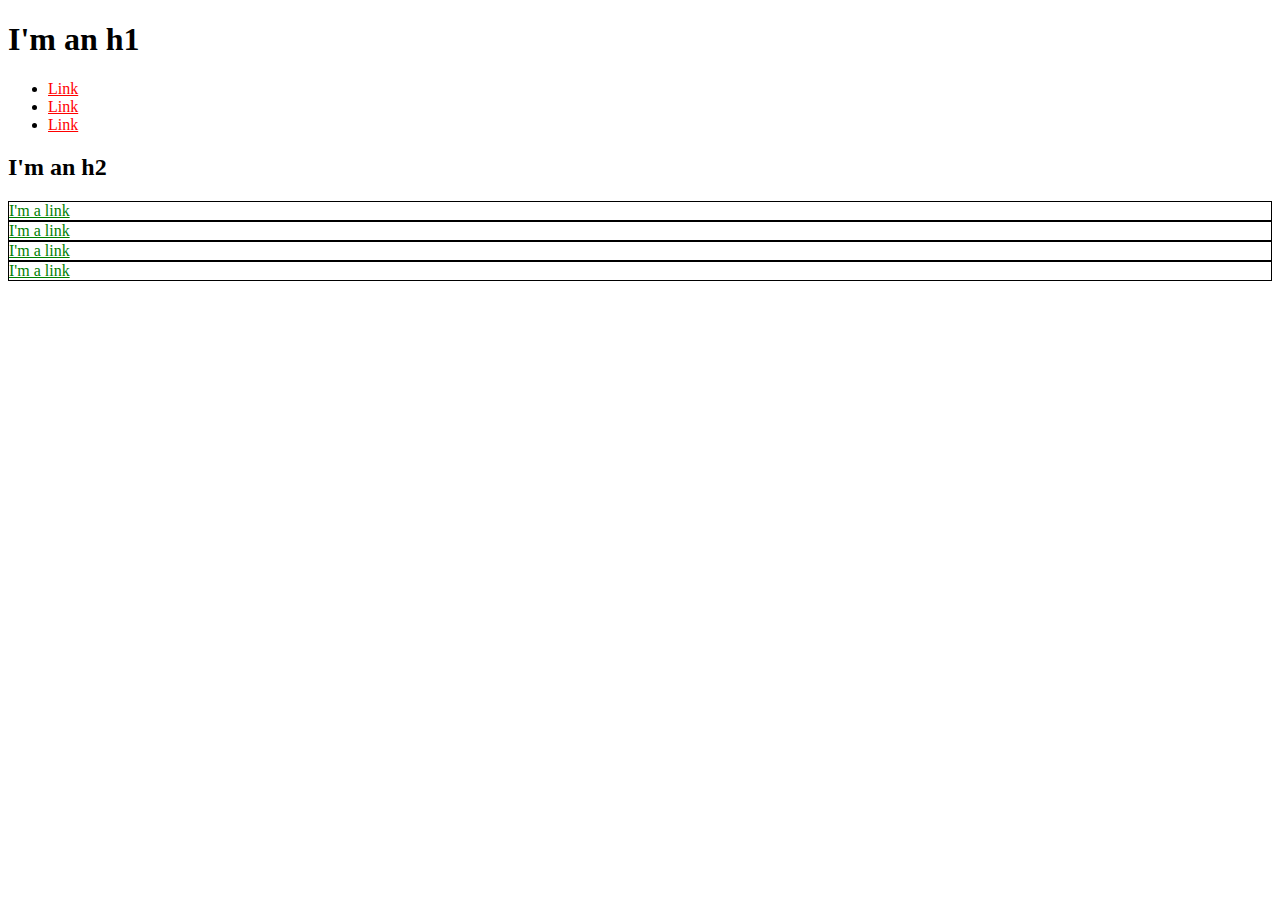
==== index.html @ 33684660 "First commit" ====
<!DOCTYPE html>
<html>
<head>
<title>Test Page: Don't Panic</title>
<meta charset="utf-8">
</head>
<body>
<h1>I'm an h1</h1>
<ul>
<li>
<a href="https://example.com/" style="color: red;">Link</a>
</li>
<li>
<a href="https://example.com/" style="color: red;">Link</a>
</li>
<li>
<a href="https://example.com/" style="color: red;">Link</a>
</li>
</ul>
<h2>I'm an h2</h2>
<div style="border: 1px solid black;">
<a href="https://example.com/" style="color: green;">I'm a link</a>
</div>
<div style="border: 1px solid black;">
<a href="https://example.com/" style="color: green;">I'm a link</a>
</div>
<div style="border: 1px solid black;">
<a href="https://example.com/" style="color: green;">I'm a link</a>
</div>
<div style="border: 1px solid black;">
<a href="https://example.com/" style="color: green;">I'm a link</a>
</div>
</body>
</html>
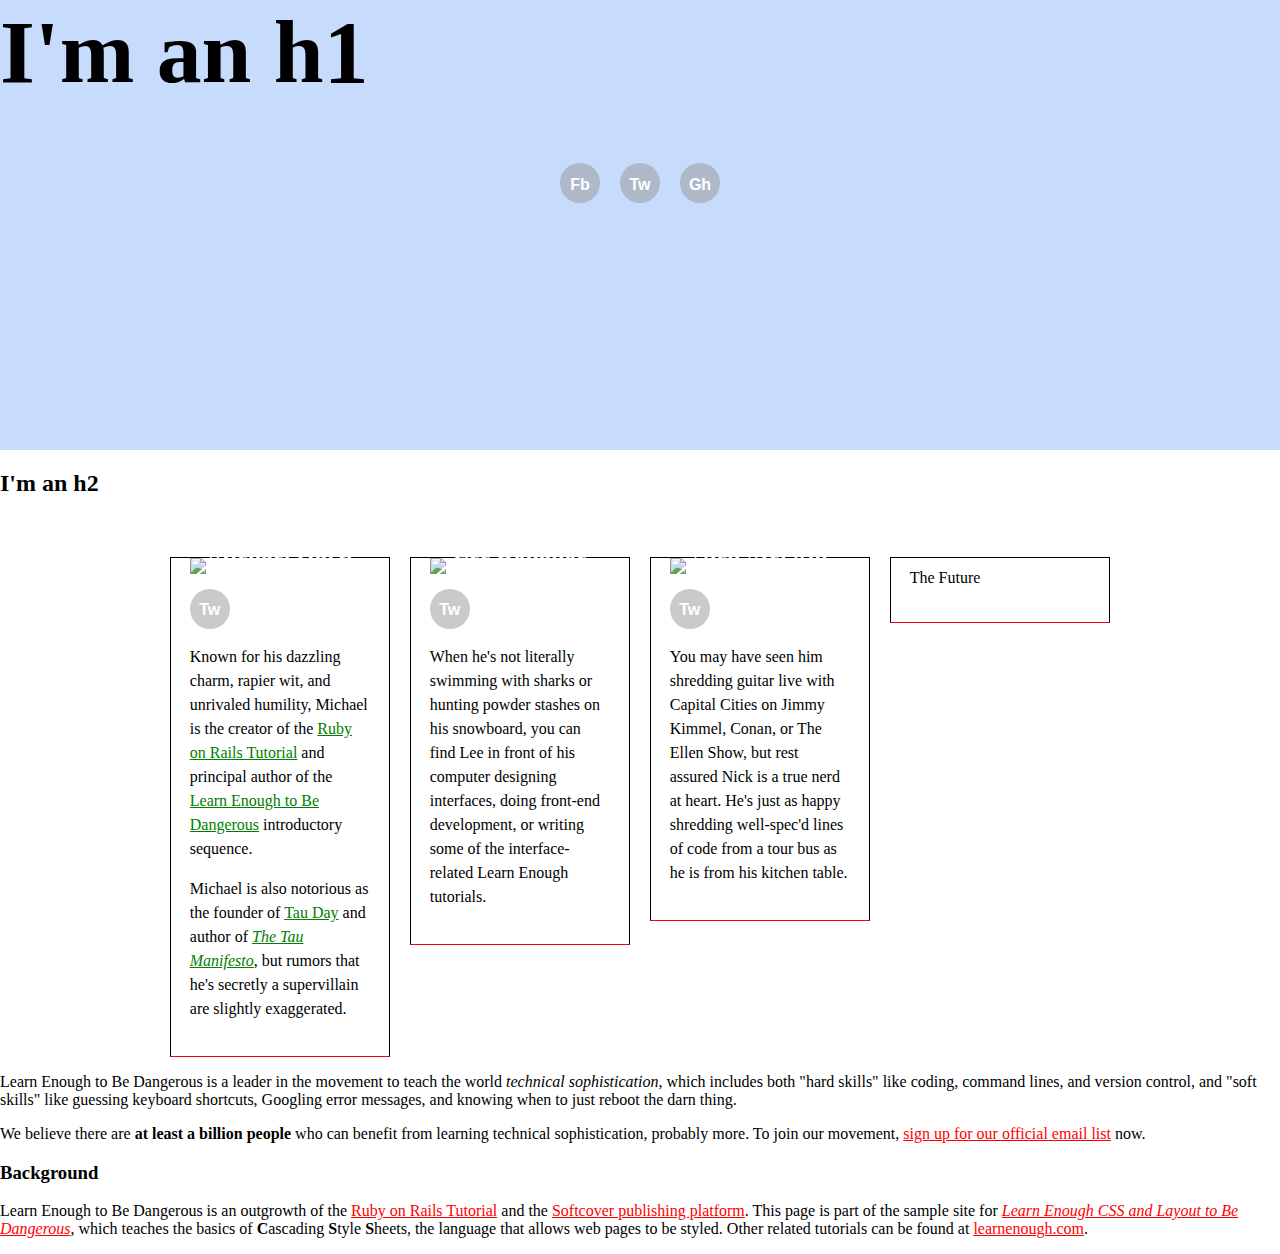
==== commit 6d6f6a35: "first post" ====
--- a/index.html
+++ b/index.html
@@ -3,32 +3,183 @@
 <head>
 <title>Test Page: Don't Panic</title>
 <meta charset="utf-8">
+<style>
+/* GLOBAL STYLES */
+html, body {
+margin: 0;
+padding: 0;
+}
+h1 {
+font-size: 7vw;
+margin-top: 0;
+}
+a {
+color: #f00;
+}
+/* HERO STYLES */
+.full-hero {
+background-color: #c7dbfc;
+height: 50vh;
+}
+/* SOCIAL STYLES */
+.social-link {
+background: rgba(150, 150, 150, 0.5);
+border-radius: 99px;
+box-sizing: border-box;
+color: #fff;
+display: inline-block;
+font-family: helvetica, arial, sans;
+font-size: 1rem;
+font-weight: bold;
+height: 2.5em;
+line-height: 1;
+padding-top: 0.85em;
+text-align: center;
+text-decoration: none;
+vertical-align: middle;
+width: 2.5em;
+}
+.social-list {
+list-style: none;
+padding: 0;
+text-align: center;
+}
+.social-list > li {
+display: inline-block;
+margin: 0 0.5em;
+}
+/* BIO STYLES */
+.bio-wrapper {
+font-size: 24px;
+margin: auto;max-width: 960px;
+overflow: hidden;
+}
+.bio-box {
+border: 1px solid black;
+border-color: black black red;
+box-sizing: border-box;
+float: left;
+font-size: 1rem;
+margin: 40px 1% 0;
+padding: 0 2% 2%;
+width: 23%;
+}
+.bio-box h3 {
+color: #fff;
+font-size: 1.5em;
+margin: -40px 0 1em;
+text-align: center;
+}
+.bio-box img {
+width: 100%;
+}
+.bio-copy {
+font-size: 1em;
+line-height: 1.5;
+}
+.bio-copy a {
+color: green;
+}
+</style>
 </head>
 <body>
+<div class="full-hero hero-home">
 <h1>I'm an h1</h1>
-<ul>
+<ul class="social-list">
 <li>
-<a href="https://example.com/" style="color: red;">Link</a>
+<a href="https://example.com/" class="social-link">Fb</a>
 </li>
 <li>
-<a href="https://example.com/" style="color: red;">Link</a>
+<a href="https://example.com/" class="social-link">Tw</a>
 </li>
 <li>
-<a href="https://example.com/" style="color: red;">Link</a>
+<a href="https://example.com/" class="social-link">Gh</a>
 </li>
 </ul>
+</div>
 <h2>I'm an h2</h2>
-<div style="border: 1px solid black;">
-<a href="https://example.com/" style="color: green;">I'm a link</a>
+<div class="bio-wrapper">
+<div class="bio-box">
+<img src="https://placekitten.com/g/400/400">
+<h3>Michael Hartl</h3>
+<a href="https://twitter.com/mhartl" class="social-link">Tw</a>
+<div class="bio-copy">
+<p>
+Known for his dazzling charm, rapier wit, and unrivaled humility,
+Michael is the creator of the
+<a href="https://www.railstutorial.org/">Ruby on Rails
+Tutorial</a> and principal author of the
+<a href="https://learnenough.com/">
+Learn Enough to Be Dangerous</a> introductory sequence.
+</p>
+<p>
+Michael is also notorious as the founder of
+<a href="http://tauday.com/">Tau Day</a> and author of
+<a href="http://tauday.com/tau-manifesto"><em>The Tau
+Manifesto</em></a>, but rumors that he's secretly a supervillain
+are slightly exaggerated.
+</p>
 </div>
-<div style="border: 1px solid black;">
-<a href="https://example.com/" style="color: green;">I'm a link</a>
 </div>
-<div style="border: 1px solid black;">
-<a href="https://example.com/" style="color: green;">I'm a link</a>
+<div class="bio-box">
+<img src="https://placekitten.com/g/400/400">
+<h3>Lee Donahoe</h3>
+<a href="https://twitter.com/leedonahoe" class="social-link">Tw</a>
+<div class="bio-copy">
+<p>
+When he's not literally swimming with sharks or hunting powder
+stashes on his snowboard, you can find Lee in front of his computer
+designing interfaces, doing front-end development, or writing some of
+the interface-related Learn Enough tutorials.
+</p>
 </div>
-<div style="border: 1px solid black;">
-<a href="https://example.com/" style="color: green;">I'm a link</a>
 </div>
+<div class="bio-box">
+<img src="https://placekitten.com/g/400/400">
+<h3>Nick Merwin</h3>
+<a href="https://twitter.com/nickmerwin" class="social-link">Tw</a>
+<div class="bio-copy">
+<p>
+You may have seen him shredding guitar live with Capital Cities on
+Jimmy Kimmel, Conan, or The Ellen Show, but rest assured Nick is a
+true nerd at heart. He's just as happy shredding well-spec'd lines
+of code from a tour bus as he is from his kitchen table.
+</p>
+</div>
+</div>
+<div class="bio-box">
+<h3>??</h3>
+<p>
+The Future
+</p>
+</div>
+</div>
+<p>
+Learn Enough to Be Dangerous is a leader in the movement to teach the
+world <em>technical sophistication</em>, which includes both "hard
+skills" like coding, command lines, and version control, and "soft
+skills" like guessing keyboard shortcuts, Googling error messages, and
+knowing when to just reboot the darn thing.
+</p>
+<p>
+We believe there are <strong>at least a billion people</strong> who can
+benefit from learning technical sophistication, probably more. To join
+our movement,
+<a href="https://learnenough.com/#email_list">sign up for our official
+email list</a> now.
+</p>
+<h3>Background</h3>
+<p>
+Learn Enough to Be Dangerous is an outgrowth of the
+<a href="https://www.railstutorial.org/">Ruby on Rails Tutorial</a> and the
+<a href="https://www.softcover.io/">Softcover publishing platform</a>.
+This page is part of the sample site for
+<a href="https://learnenough.com/css-tutorial"><em>Learn Enough CSS and
+Layout to Be Dangerous</em></a>, which teaches the basics of
+<strong>C</strong>ascading <strong>S</strong>tyle
+<strong>S</strong>heets, the language that allows web pages to be styled.
+Other related tutorials can be found at
+<a href="https://learnenough.com/">learnenough.com</a>.
+</p>
 </body>
 </html>
